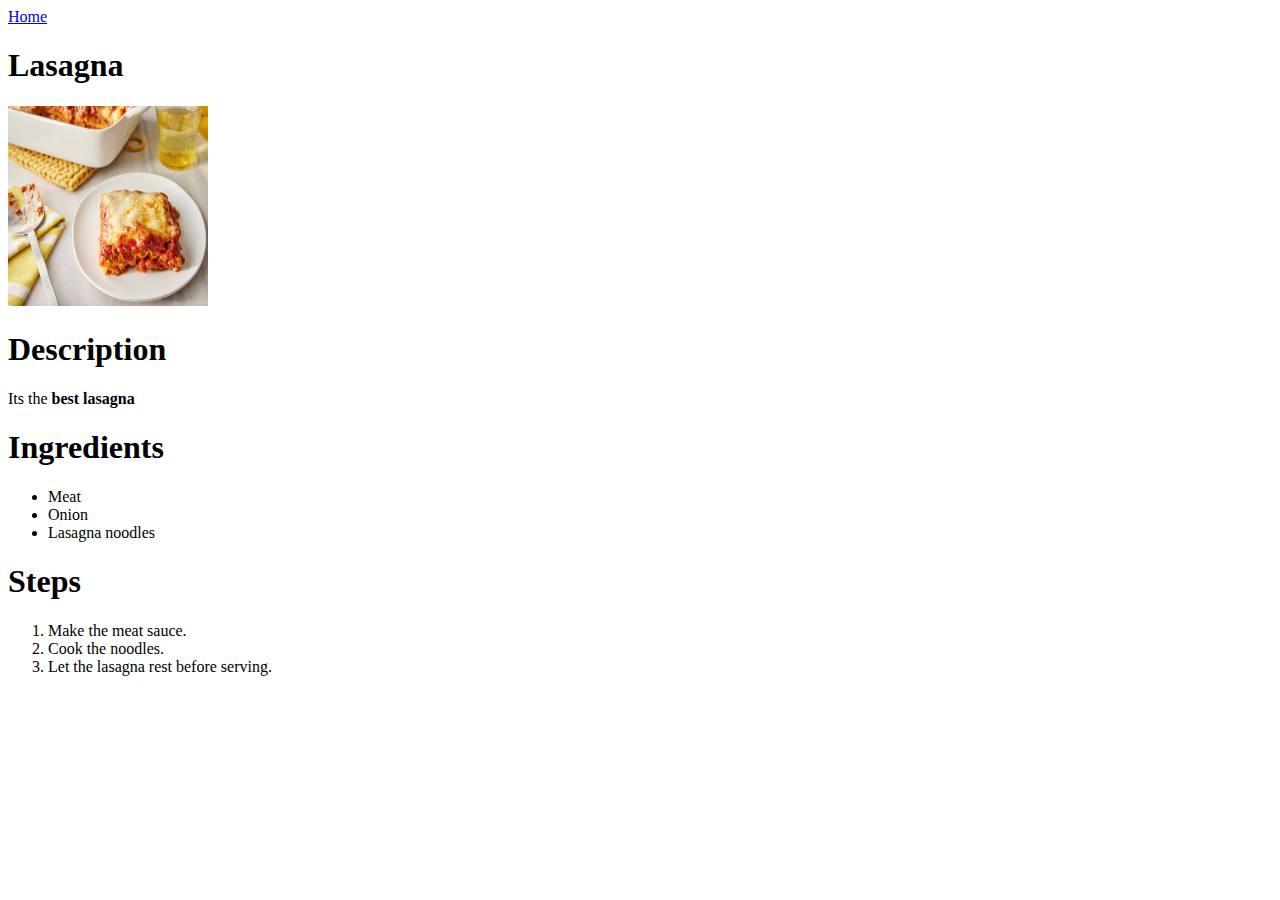
==== recipes/lasagna.html @ 8cb0e34a "added recipe lasagna" ====
<!DOCTYPE html>
<html lang="en">
<head>
  <meta charset="UTF-8">
  <meta name="viewport" content="width=device-width, initial-scale=1.0">
  <title>Lasagna</title>
</head>
<body>
  <a href="../index.html">Home</a>
  <h1>Lasagna</h1>
  <img src="../images/Lasagna.png" alt="lasagna" height="200" width="200">
  <h1>Description</h1>
  <p>Its the <strong>best lasagna</strong></p>
  <h1>Ingredients</h1>
  <ul>
    <li>Meat</li>
    <li>Onion</li>
    <li>Lasagna noodles</li>
  </ul>
  <h1>Steps</h1>
  <ol>
    <li>Make the meat sauce.</li>
    <li>Cook the noodles.</li>
    <li>Let the lasagna rest before serving.</li>
  </ol>
</body>
</html>
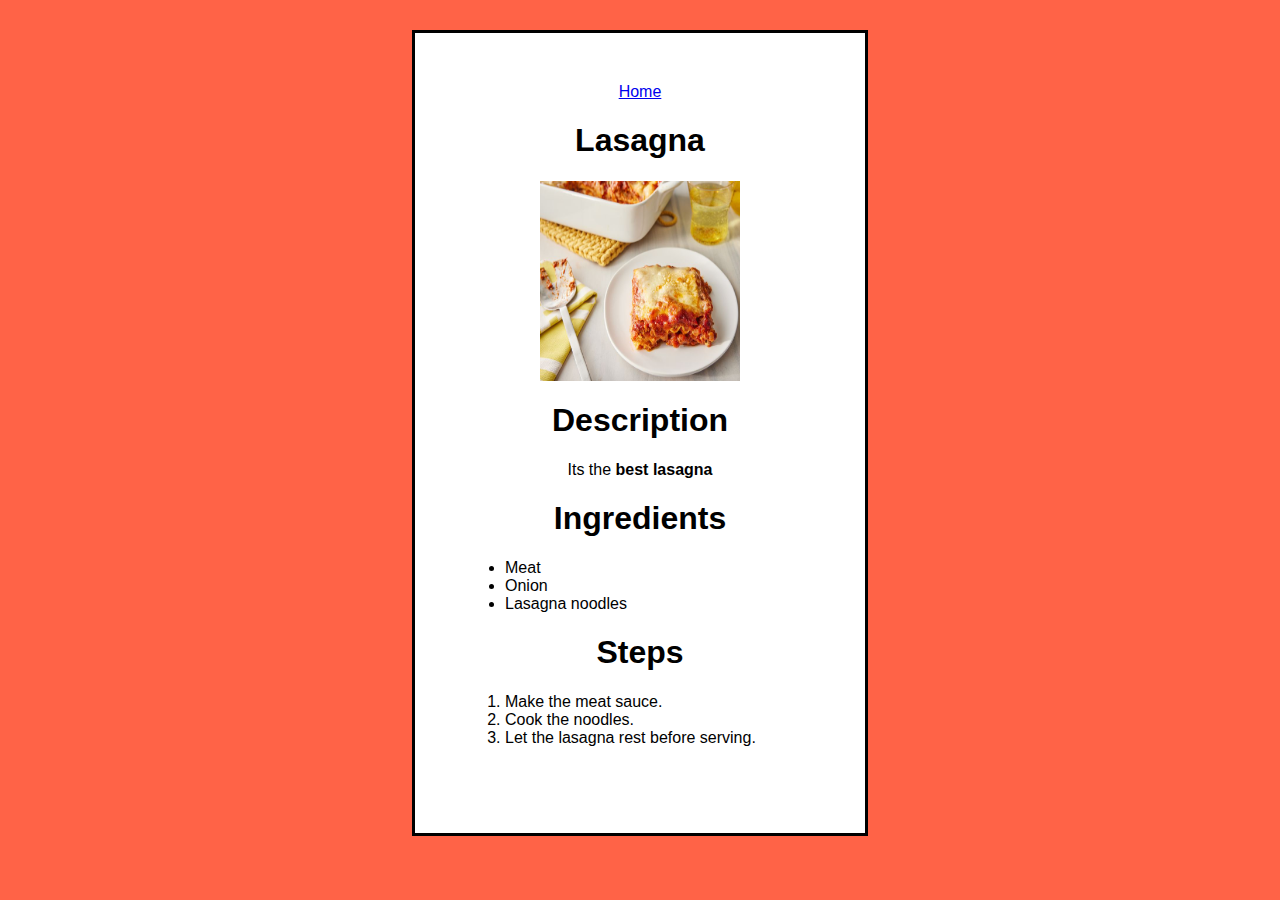
==== commit 44f7be63: "added some bad css" ====
--- a/recipes/lasagna.html
+++ b/recipes/lasagna.html
@@ -4,24 +4,29 @@
   <meta charset="UTF-8">
   <meta name="viewport" content="width=device-width, initial-scale=1.0">
   <title>Lasagna</title>
+  <link rel="stylesheet" href="./style.css">
 </head>
 <body>
-  <a href="../index.html">Home</a>
-  <h1>Lasagna</h1>
-  <img src="../images/Lasagna.png" alt="lasagna" height="200" width="200">
-  <h1>Description</h1>
-  <p>Its the <strong>best lasagna</strong></p>
-  <h1>Ingredients</h1>
-  <ul>
-    <li>Meat</li>
-    <li>Onion</li>
-    <li>Lasagna noodles</li>
-  </ul>
-  <h1>Steps</h1>
-  <ol>
-    <li>Make the meat sauce.</li>
-    <li>Cook the noodles.</li>
-    <li>Let the lasagna rest before serving.</li>
-  </ol>
+  <div class="content">
+    <a class="link" href="../index.html">Home</a>
+    <h1>Lasagna</h1>
+    <img class="lasagna" src="../images/Lasagna.png" alt="lasagna" height="200" width="200">
+    <h1>Description</h1>
+    <p>Its the <strong>best lasagna</strong></p>
+    <h1>Ingredients</h1>
+
+    <ul>
+      <li>Meat</li>
+      <li>Onion</li>
+      <li>Lasagna noodles</li>
+    </ul>
+    <h1>Steps</h1>
+    <ol>
+      <li>Make the meat sauce.</li>
+      <li>Cook the noodles.</li>
+      <li>Let the lasagna rest before serving.</li>
+    </ol>
+
+  </div>
 </body>
 </html>--- a/recipes/style.css
+++ b/recipes/style.css
@@ -0,0 +1,22 @@
+body{
+  background-color: tomato;
+  font-family: Arial, Helvetica, sans-serif;
+  box-sizing: border-box;
+  margin-top: 30px;
+}
+.content{
+  background-color: white;
+  border: 3px black solid;
+  padding: 50px;
+  margin: auto;
+  width: 350px;
+  height: 700px;
+}
+p,h1,.link{
+  text-align: center;
+}
+.lasagna,.link{
+  display: block;
+  margin: auto;
+}
+
